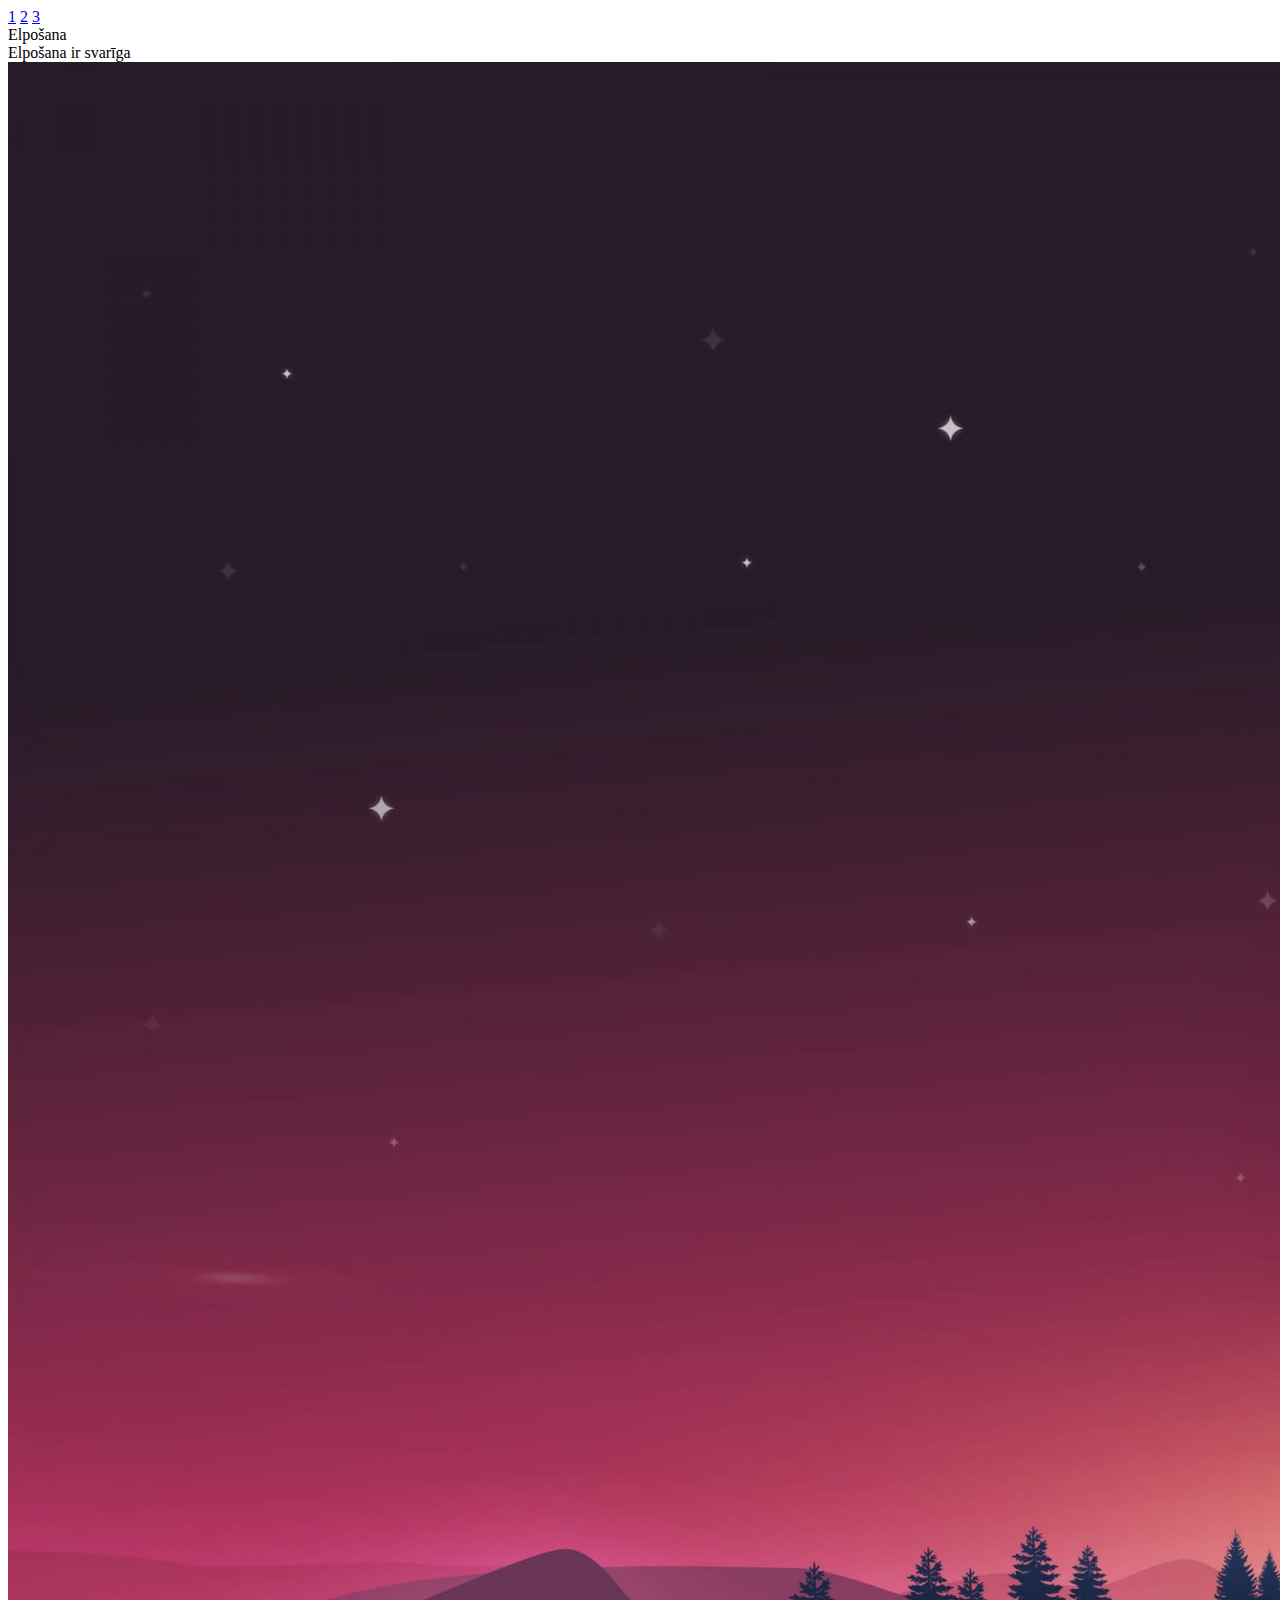
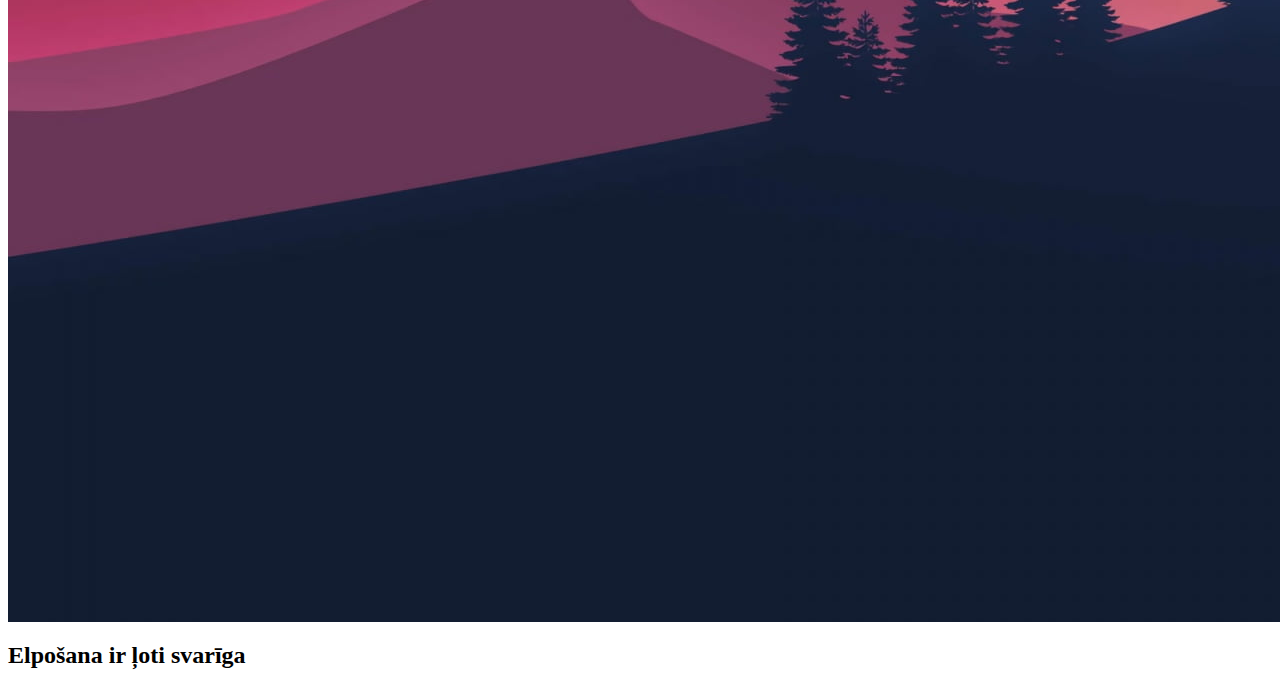
==== Big_Project/index.html @ 84da600b "Add files via upload" ====
<html>
    <head>
        <meta charset="UTF-8">
        <title>Lapa</title>
        <link rel="stylesheet" href="style.css">
    </head>
    <body>
        <div class="OuterContainer">
            <div class="row">
                <div class="links">
                    <a class="link" href="index.html">1</a>
                    <a class="link" href="index.html">2</a>
                    <a class="link" href="index.html">3</a>
                </div>
            </div>
            <div class="Container">
                <div class="midText">
                    <div class="ImportantText">Elpošana</div>
                    <div class="ExplanationText"> Elpošana ir svarīga</div>
                </div>
                <div class="ImageContainer"> <img src="Background.jpg" class="backgroundImages"> </div>
            </div>
        </div>
        <div class="DataSpot">
            <h2>Elpošana ir ļoti svarīga</h2>
        </div>
    </body>
</html>
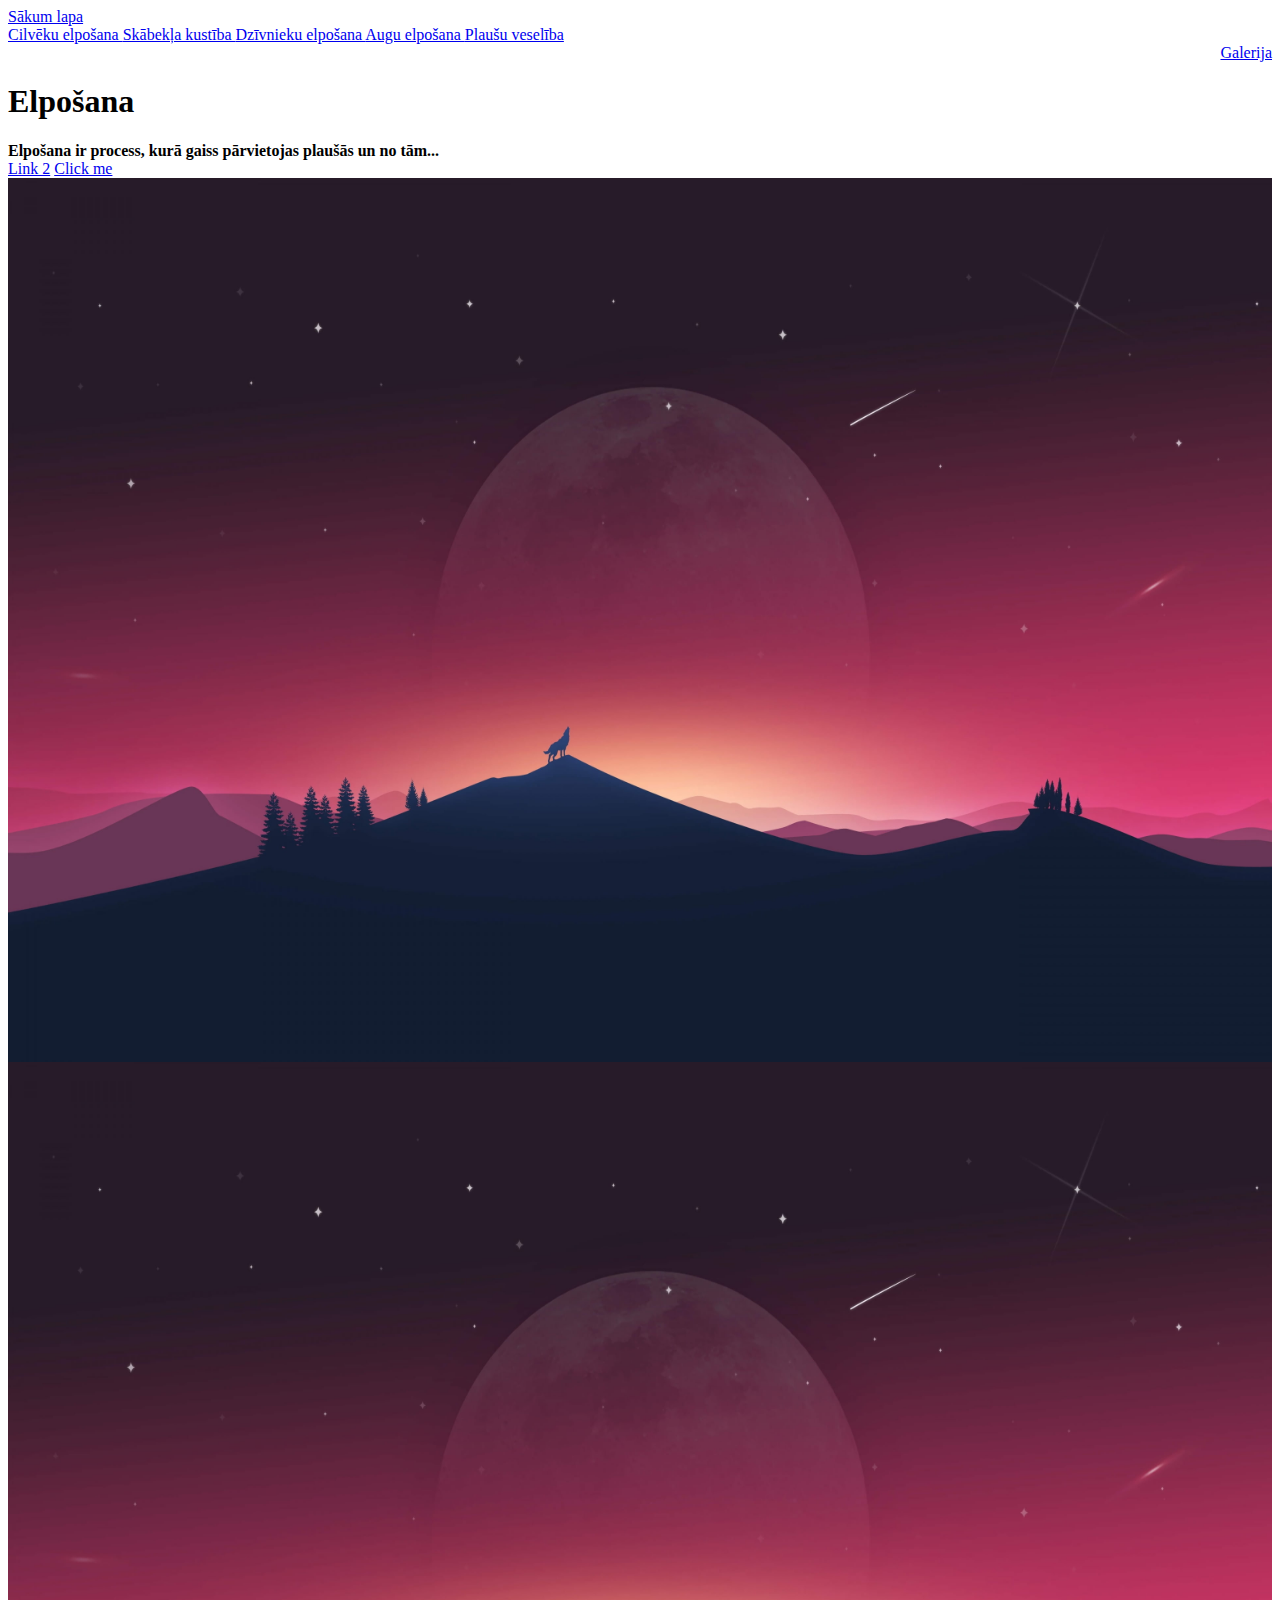
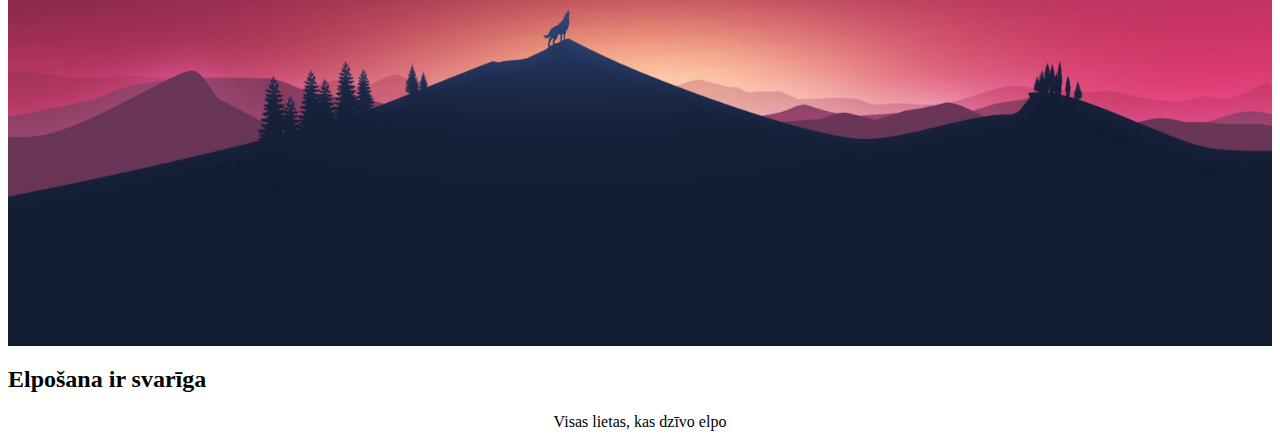
==== commit afe36327: "Add files via upload" ====
--- a/Big_Project/index.html
+++ b/Big_Project/index.html
@@ -1,28 +1,58 @@
 <html>
     <head>
         <meta charset="UTF-8">
-        <title>Lapa</title>
+        <title>Elpošana</title>
         <link rel="stylesheet" href="style.css">
     </head>
     <body>
-        <div class="OuterContainer">
+        <div class="grid">
             <div class="row">
-                <div class="links">
-                    <a class="link" href="index.html">1</a>
-                    <a class="link" href="index.html">2</a>
-                    <a class="link" href="index.html">3</a>
+                <div class="Wrapper">
+                    <div class="topLinkBox">
+                        <div class="button-Spot">
+                            <a class="button button-White button-Small" href="index.html" > Sākum lapa </a>
+                        </div>
+                        <div class="links">
+                            <a class="link" href="HumanRespitorySystem.html"> Cilvēku elpošana </a>
+                            <a class="link" href="BloodCirculation.html"> Skābekļa kustība </a>
+                            <a class="link" href="AnimalRespiratorySystem.html"> Dzīvnieku elpošana </a>
+                            <a class="link" href="Plantphotosynthesis.html"> Augu elpošana </a>
+                            <a class="link" href="RespiratorySystemHealth.html"> Plaušu veselība </a>
+                        </div>
+                        <div style="text-align: right;" class="button-Spot">
+                            <a class="button button-Dark button-Small" href="index.html" > Galerija </a>
+                        </div>
+                    </div>
                 </div>
             </div>
-            <div class="Container">
-                <div class="midText">
-                    <div class="ImportantText">Elpošana</div>
-                    <div class="ExplanationText"> Elpošana ir svarīga</div>
+            <div class="row Container">
+                <div class="text-Center">
+                    <div class="text-Design">
+                        <h1 class="h1-Title">Elpošana</h1>
+                        <div class="text text-Medium">
+                            <b>Elpošana ir process, kurā gaiss pārvietojas plaušās un no tām...</b>
+                        </div>
+                    </div>
                 </div>
-                <div class="ImageContainer"> <img src="Background.jpg" class="backgroundImages"> </div>
+                <div class="text-Center text">
+                    <a class="button button-White button-Large Left" href="index.html">Link 2</a>
+                    <a class="button button-Dark button-Large Right" href="index.html">Click me</a>
+                </div>
+            </div>
+            <div class="gridBackground">
+                <img width="100%" height="100%" src="Background.jpg">
             </div>
         </div>
-        <div class="DataSpot">
-            <h2>Elpošana ir ļoti svarīga</h2>
+        <div class="grid Dark">
+            <div class="Wrapper">
+                <div class="row Container">
+                    <img width="100%" height="100%" class="image-Left image-Extra outline-White" src="Background.jpg">
+                    <div class="description-Right">
+                        <h2 class="h2-Title">Elpošana ir svarīga</h2>
+                        <div style="text-align: center;" class="text text-Medium">Visas lietas, kas dzīvo elpo</div>
+                    </div>
+                </div>
+            </div>
         </div>
     </body>
 </html>